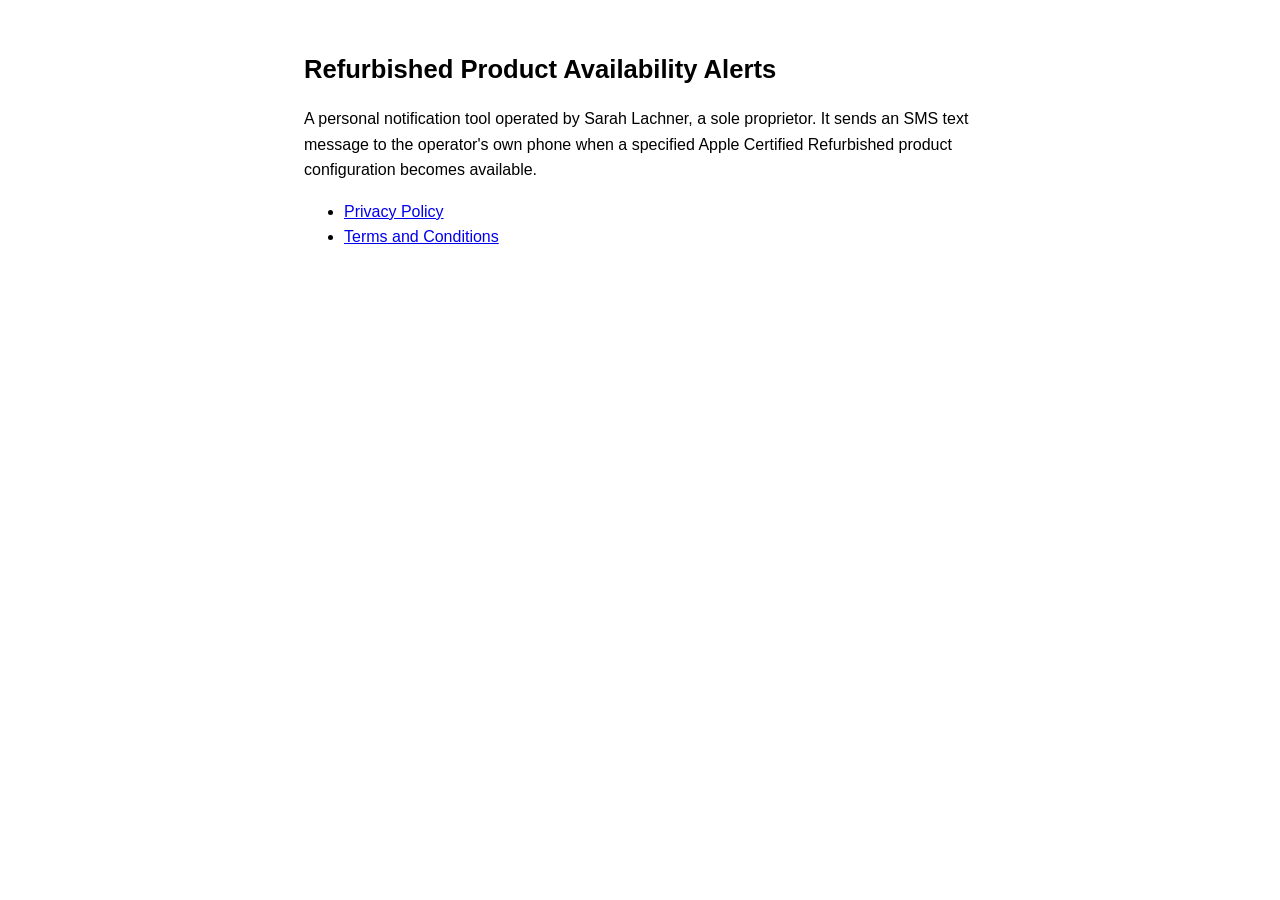
==== index.html @ 44e5a367 "Privacy policy and terms for A2P 10DLC campaign registration Carrier review requires publicly readab" ====
<!doctype html>
<html lang="en">
<head>
<meta charset="utf-8">
<meta name="viewport" content="width=device-width, initial-scale=1">
<title>Refurbished Product Availability Alerts</title>
<link rel="stylesheet" href="style.css">
</head>
<body>
<h1>Refurbished Product Availability Alerts</h1>
<p>A personal notification tool operated by Sarah Lachner, a sole proprietor. It
sends an SMS text message to the operator's own phone when a specified Apple
Certified Refurbished product configuration becomes available.</p>
<ul>
  <li><a href="privacy.html">Privacy Policy</a></li>
  <li><a href="terms.html">Terms and Conditions</a></li>
</ul>
</body>
</html>
---- style.css ----
:root { color-scheme: light dark; }
body {
  margin: 0 auto; padding: 2rem 1.25rem; max-width: 42rem;
  font: 16px/1.6 -apple-system, BlinkMacSystemFont, "Segoe UI", Helvetica, Arial, sans-serif;
}
h1 { font-size: 1.6rem; margin-bottom: 0.25rem; }
h2 { font-size: 1.1rem; margin-top: 2rem; }
.effective { opacity: 0.7; margin-top: 0; }
footer { margin-top: 3rem; font-size: 0.9rem; opacity: 0.7; }
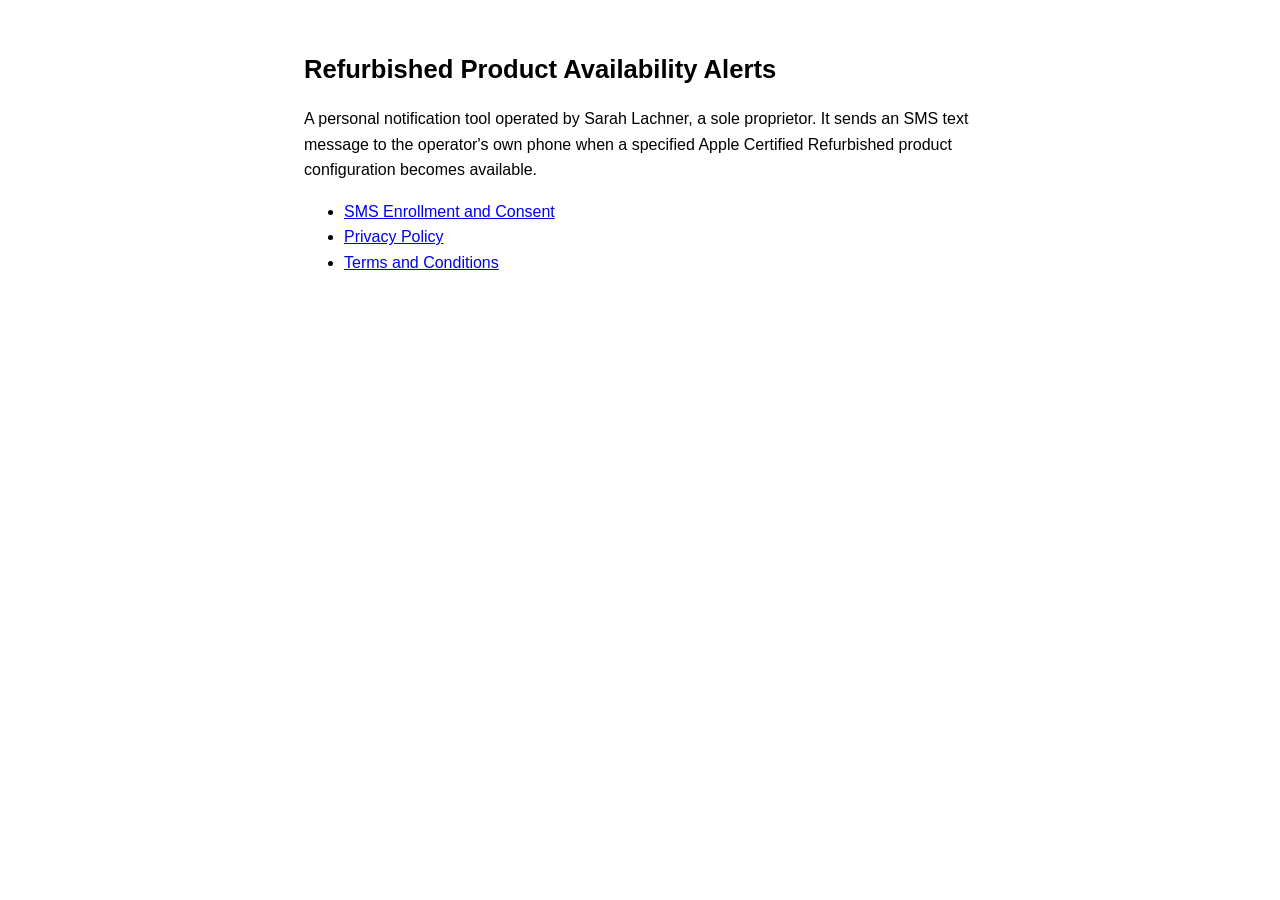
==== commit a3ee655d: "Document the SMS enrollment step and its consent wording TCR rejected the campaign because the opt-i" ====
--- a/index.html
+++ b/index.html
@@ -12,6 +12,7 @@
 sends an SMS text message to the operator's own phone when a specified Apple
 Certified Refurbished product configuration becomes available.</p>
 <ul>
+  <li><a href="enrollment.html">SMS Enrollment and Consent</a></li>
   <li><a href="privacy.html">Privacy Policy</a></li>
   <li><a href="terms.html">Terms and Conditions</a></li>
 </ul>
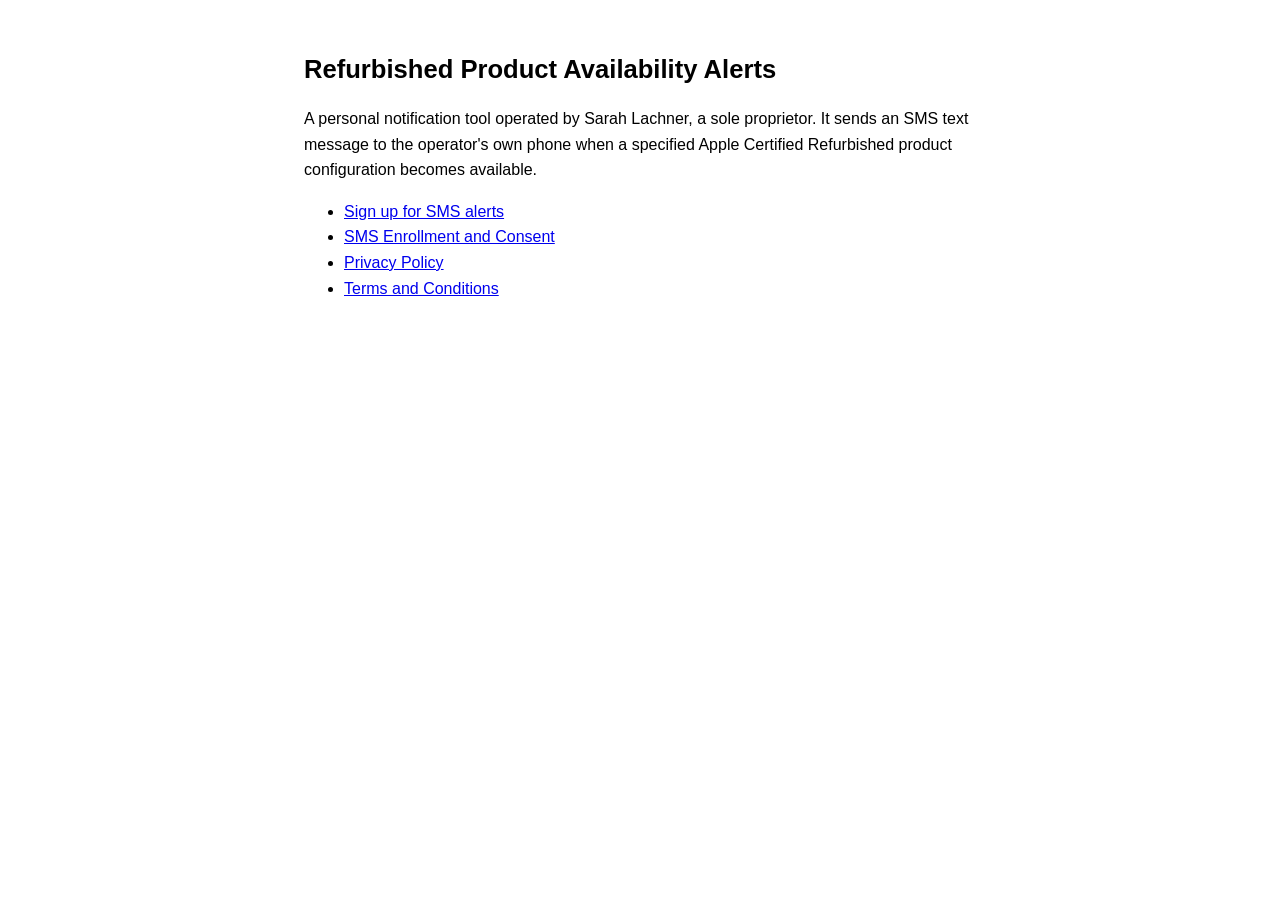
==== commit a0e5747f: "Publish the SMS call-to-action page for Via Text opt-in TCR's Via Text method requires publicly host" ====
--- a/index.html
+++ b/index.html
@@ -12,6 +12,7 @@
 sends an SMS text message to the operator's own phone when a specified Apple
 Certified Refurbished product configuration becomes available.</p>
 <ul>
+  <li><a href="signup.html">Sign up for SMS alerts</a></li>
   <li><a href="enrollment.html">SMS Enrollment and Consent</a></li>
   <li><a href="privacy.html">Privacy Policy</a></li>
   <li><a href="terms.html">Terms and Conditions</a></li>
